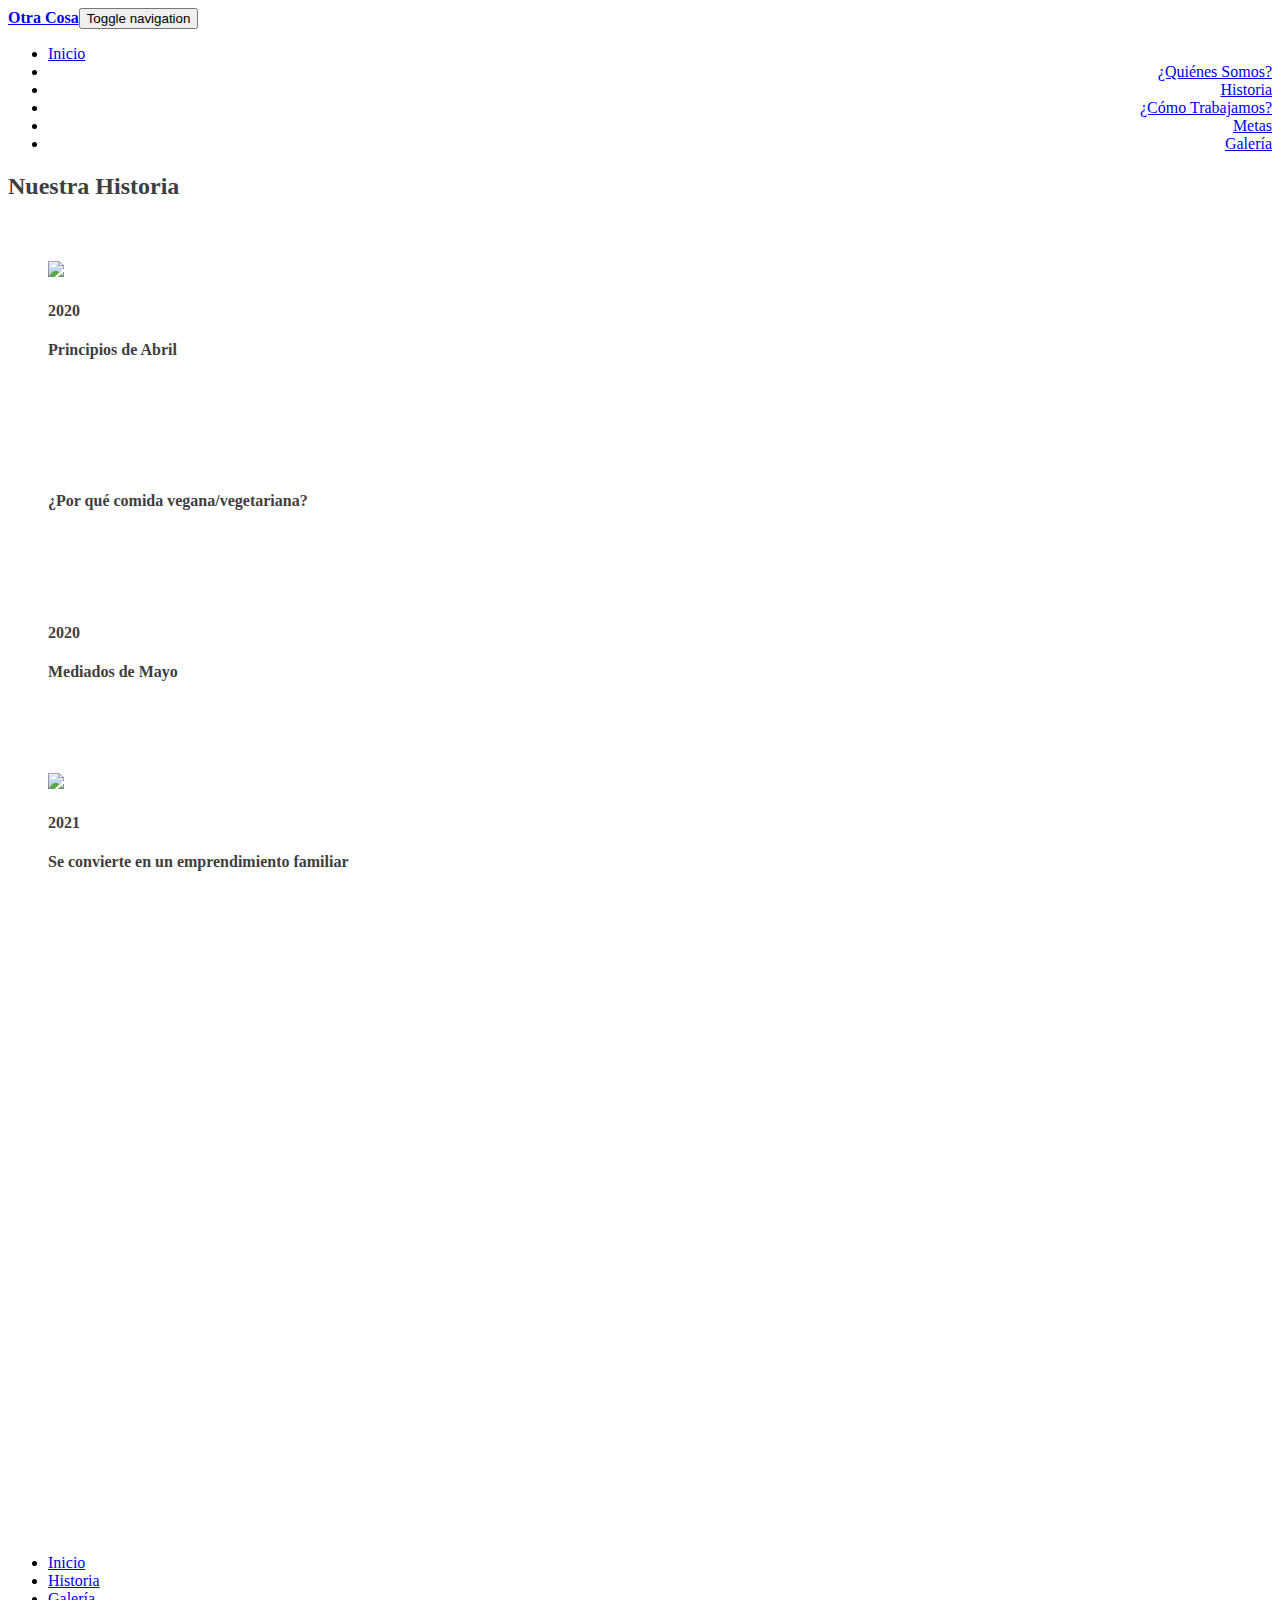
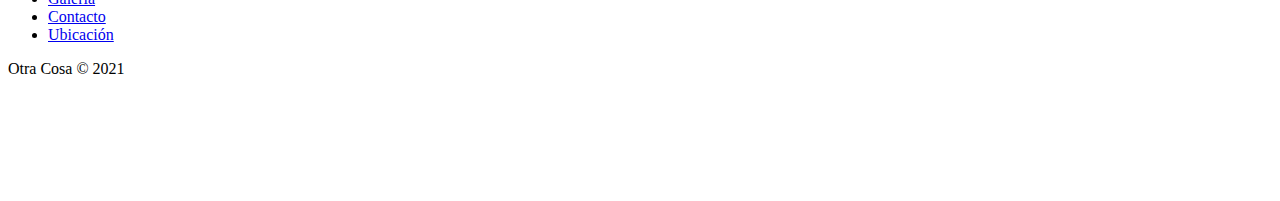
==== historia.html @ dc9800f2 "otacosa.veg" ====
<!DOCTYPE html>
<html lang="en">

<head>
    <meta charset="utf-8">
    <meta name="viewport" content="width=device-width, initial-scale=1.0, shrink-to-fit=no">
    <title>Otra Cosa</title>
    <link rel="apple-touch-icon" type="image/png" sizes="180x180" href="assets/img/otra%20cosa%20180.png">
    <link rel="icon" type="image/png" sizes="16x16" href="assets/img/otra%20cosa%2016.png">
    <link rel="icon" type="image/png" sizes="32x32" href="assets/img/otra%20cosa%2032.png">
    <link rel="icon" type="image/png" sizes="180x180" href="assets/img/otra%20cosa%20180.png">
    <link rel="icon" type="image/png" sizes="192x192" href="assets/img/otra%20cosa%20192.png">
    <link rel="icon" type="image/png" sizes="599x540" href="assets/img/otra%20cosa%20sin%20linea.png">
    <link rel="stylesheet" href="assets/bootstrap/css/bootstrap.min.css">
    <link rel="stylesheet" href="https://fonts.googleapis.com/css?family=Acme">
    <link rel="stylesheet" href="https://fonts.googleapis.com/css?family=Cookie">
    <link rel="stylesheet" href="https://fonts.googleapis.com/css?family=Roboto+Condensed:400,400i,700,700i">
    <link rel="stylesheet" href="assets/fonts/font-awesome.min.css">
    <link rel="stylesheet" href="assets/fonts/ionicons.min.css">
    <link rel="stylesheet" href="assets/css/best-carousel-slide.css">
    <link rel="stylesheet" href="assets/css/dd-testimonials.css">
    <link rel="stylesheet" href="assets/css/Footer-Basic.css">
    <link rel="stylesheet" href="https://cdnjs.cloudflare.com/ajax/libs/animate.css/3.5.2/animate.min.css">
    <link rel="stylesheet" href="https://cdnjs.cloudflare.com/ajax/libs/aos/2.3.4/aos.css">
    <link rel="stylesheet" href="https://cdnjs.cloudflare.com/ajax/libs/lightbox2/2.8.2/css/lightbox.min.css">
    <link rel="stylesheet" href="assets/css/Lightbox-Gallery.css">
    <link rel="stylesheet" href="assets/css/Pretty-Footer.css">
    <link rel="stylesheet" href="assets/css/Responsive-Youtube-Embed.css">
    <link rel="stylesheet" href="assets/css/styles.css">
    <link rel="stylesheet" href="assets/css/Testimonials.css">
    <link rel="stylesheet" href="assets/css/testimonialSlider-1.css">
    <link rel="stylesheet" href="assets/css/testimonialSlider.css">
    <link rel="stylesheet" href="assets/css/Timeline.css">
    <link rel="stylesheet" href="assets/css/Ultimate-Testimonial-Slider.css">
</head>

<body>
    <nav class="navbar navbar-light navbar-expand-md fixed-top" style="margin-top: 0px;background: rgba(255,255,255,0.7);">
        <div class="container-fluid"><a class="navbar-brand" href="#"><strong>Otra Cosa</strong></a><button data-toggle="collapse" class="navbar-toggler" data-target="#navcol-1"><span class="sr-only">Toggle navigation</span><span class="navbar-toggler-icon"></span></button>
            <div class="collapse navbar-collapse" id="navcol-1">
                <ul class="navbar-nav ml-auto">
                    <li class="nav-item"><a class="nav-link active text-right" href="index.html" style="text-align: right;">Inicio</a></li>
                    <li class="nav-item text-right" style="text-align: right;"><a class="nav-link text-right" href="quienesomos.html" style="text-align: right;">¿Quiénes Somos?</a></li>
                    <li class="nav-item text-right" style="text-align: right;"><a class="nav-link text-right" href="historia.html" style="text-align: right;">Historia</a></li>
                    <li class="nav-item text-right" style="text-align: right;"><a class="nav-link text-right" href="comotrabajo.html" style="text-align: right;">¿Cómo Trabajamos?</a></li>
                    <li class="nav-item text-right" style="text-align: right;"><a class="nav-link text-right" href="metas.html" style="text-align: right;">Metas</a></li>
                    <li class="nav-item text-right" style="text-align: right;"><a class="nav-link text-right" href="galeria.html" style="text-align: right;">Galería</a></li>
                </ul>
            </div>
        </div>
    </nav>
    <section id="section-timeline" style="color: rgb(255,255,255);">
        <div class="container">
            <div class="row">
                <div class="col-lg-12 text-center">
                    <h2 class="section-heading" style="background: #ffffff;color: rgb(62,62,62);">Nuestra Historia</h2>
                    <h3 class="section-subheading text-muted">El inicio de Otra Cosa</h3>
                </div>
            </div>
            <div class="row">
                <div class="col-lg-12">
                    <ul class="list-group timeline">
                        <li class="list-group-item">
                            <div data-aos="fade-down" class="timeline-image" style="background: rgba(51,238,21,0);"><img class="rounded-circle img-fluid" src="assets/img/icono%20maxi.jpg" style="border-color: rgb(65,238,22);border-top-color: rgb(255,;border-right-color: 255,;border-bottom-color: 255);border-left-color: 255,;background: rgba(59,234,16,0);"></div>
                            <div class="timeline-panel">
                                <div class="timeline-heading" style="color: rgb(62,62,62);">
                                    <h4 data-aos="fade-down">2020</h4>
                                    <h4 data-aos="fade-down" class="subheading">Principios de Abril</h4>
                                </div>
                                <div class="timeline-body">
                                    <p data-aos="fade-down" class="text-muted">En plena pandemia, surge la idea de crear un emprendimiento, junto con dos amigos: <em>Daniela y Nicolás</em>.<strong> </strong>Los tres estábamos desempleados y buscando generar ingresos. La pandemia estaba en auge y el encierro se encontraba en su peor momento. Pensamos varias ideas y dentro de ellas estaba “la producción y venta de hamburguesas veganas”. A todos nos gustó y nos pusimos <strong>manos a la obra.</strong><br><br><br></p>
                                </div>
                            </div>
                        </li>
                        <li class="list-group-item timeline-inverted">
                            <div data-aos="fade-down" class="timeline-image" style="background: url(&quot;assets/img/burger%20plato.jpg&quot;) center / cover no-repeat, rgb(241,148,9);"></div>
                            <div class="timeline-panel">
                                <div class="timeline-heading">
                                    <h4 data-aos="fade-down" class="subheading" style="color: rgb(62,62,62);">¿Por qué comida vegana/vegetariana?<br><br></h4>
                                </div>
                                <div class="timeline-body">
                                    <p data-aos="fade-down" class="text-muted">Es una idea práctica y original porque en Río Cuarto no hay mucha oferta para quien decide no comer carne. Además, es un mercado que está en constante expansión, cada vez hay más personas que son <strong>conscientes de su alimentación</strong>, por lo que es una buena alternativa.<br><br></p>
                                </div>
                            </div>
                        </li>
                        <li class="list-group-item">
                            <div data-aos="fade-down" class="timeline-image" style="background: url(&quot;assets/img/otra%20cosa.png&quot;) center / cover no-repeat, rgb(241,241,241);"></div>
                            <div class="timeline-panel">
                                <div class="timeline-heading">
                                    <h4 data-aos="fade-down" style="color: rgb(62,62,62);">2020</h4>
                                    <h4 data-aos="fade-down" class="subheading" style="color: rgb(62,62,62);">Mediados de Mayo</h4>
                                </div>
                                <div class="timeline-body">
                                    <p data-aos="fade-down" class="text-muted"><strong>&nbsp;Nace oficialmente “otra cosa”</strong>. Creamos un Instagram y comenzamos a ofrecer nuestros productos. Al principio solo hacíamos hamburguesas y luego incorporamos empanadas.<br><br><br></p>
                                </div>
                            </div>
                        </li>
                        <li class="list-group-item timeline-inverted">
                            <div data-aos="fade-down" class="timeline-image" style="background: rgba(241,148,9,0);"><img class="rounded-circle img-fluid" src="assets/img/icono%20cristian.jpg"></div>
                            <div class="timeline-panel">
                                <div class="timeline-heading">
                                    <h4 data-aos="fade-down" style="color: rgb(62,62,62);">2021</h4>
                                    <h4 data-aos="fade-down" class="subheading" style="color: rgb(62,62,62);">Se convierte en un emprendimiento familiar</h4>
                                </div>
                                <div class="timeline-body">
                                    <p data-aos="fade-down" class="text-muted">Daniela y Nicolas, después de un tiempo, se abrieron, pero yo decidí continuar sólo con el emprendimiento. Hasta que, en febrero de este año se unió mi hermano, Cristian.<br><br><br></p>
                                </div>
                            </div>
                        </li>
                        <li class="list-group-item timeline-inverted">
                            <div data-aos="zoom-in" class="timeline-image" style="background: rgb(51,238,21);padding-right: -10px;font-size: 97px;"><i class="fa fa-heart" style="padding-top: 20px;"></i></div>
                        </li>
                    </ul>
                </div>
            </div>
        </div>
    </section>
    <footer id="contacto" class="footer-basic" style="padding: 99px 0px;margin-top: 459px;">
        <div class="social"><a href="https://www.instagram.com/otracosa.veg/?hl=es-la"><i class="icon ion-social-instagram"></i></a><a href="https://api.whatsapp.com/send?phone=543585706635&amp;text=Hola%20%F0%9F%91%8B.%20Quiero%20hacer%20un%20pedido%3A%0A%E2%98%91%20Hamburguesas%3A%0A%E2%98%91%20Empanadas%20%3A"><i class="icon ion-social-whatsapp"></i></a><a href="https://www.google.com.ar/maps/place/R%C3%ADo+Cuarto,+C%C3%B3rdoba/@-33.1243872,-64.4122296,12z/data=!3m1!4b1!4m5!3m4!1s0x95d2000fbdd02247:0xc58d0a705d7cc0e3!8m2!3d-33.1231585!4d-64.3493441"><i class="icon ion-android-pin"></i></a></div>
        <ul class="list-inline">
            <li class="list-inline-item"><a href="index.html">Inicio</a></li>
            <li class="list-inline-item"><a href="historia.html">Historia</a></li>
            <li class="list-inline-item"><a href="galeria.html">Galería</a></li>
            <li class="list-inline-item"><a href="#contacto">Contacto</a></li>
            <li class="list-inline-item"><a href="https://www.google.com.ar/maps/place/R%C3%ADo+Cuarto,+C%C3%B3rdoba/@-33.1243872,-64.4122296,12z/data=!3m1!4b1!4m5!3m4!1s0x95d2000fbdd02247:0xc58d0a705d7cc0e3!8m2!3d-33.1231585!4d-64.3493441">Ubicación</a></li>
        </ul>
        <p class="copyright">Otra Cosa © 2021</p>
    </footer>
    <script src="assets/js/jquery.min.js"></script>
    <script src="assets/bootstrap/js/bootstrap.min.js"></script>
    <script src="assets/js/bs-init.js"></script>
    <script src="https://cdnjs.cloudflare.com/ajax/libs/aos/2.3.4/aos.js"></script>
    <script src="https://cdnjs.cloudflare.com/ajax/libs/lightbox2/2.8.2/js/lightbox.min.js"></script>
    <script src="assets/js/testimonialSlider.js"></script>
</body>

</html>
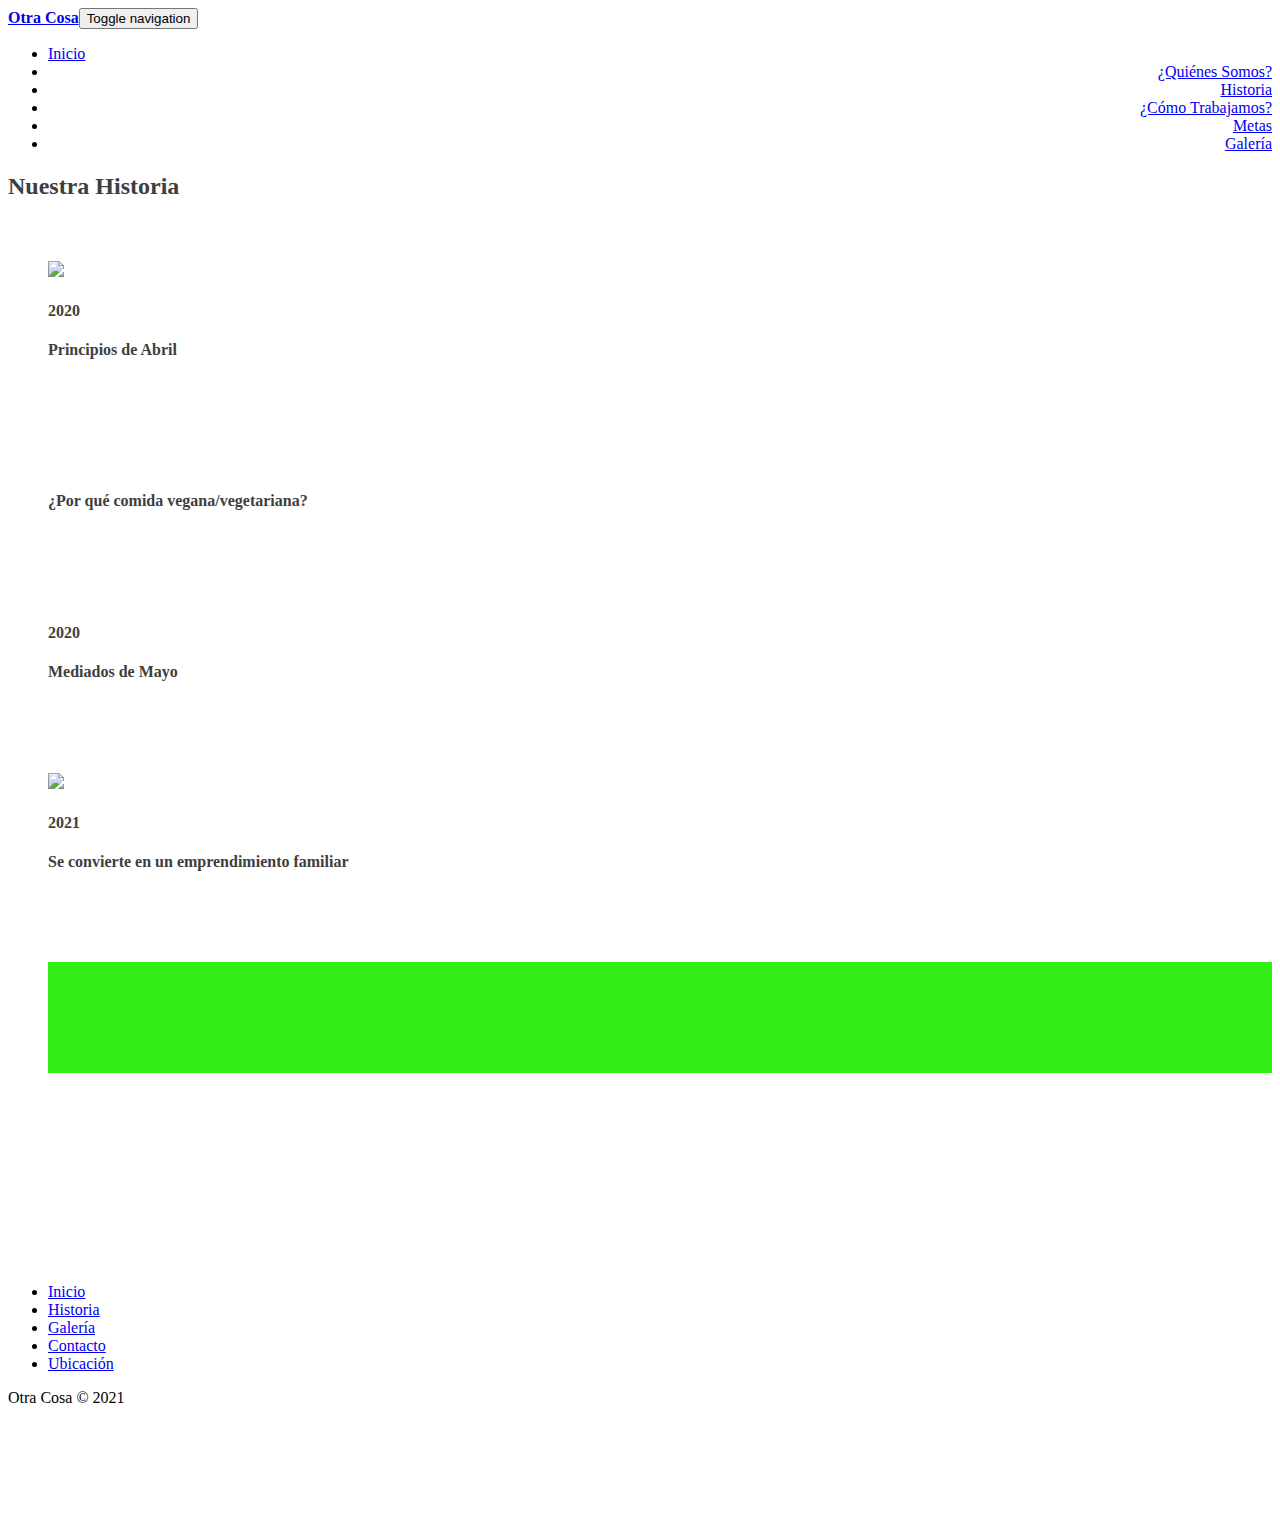
==== commit 4a0d63b4: "otracosa.veg.github.io" ====
--- a/historia.html
+++ b/historia.html
@@ -17,8 +17,14 @@
     <link rel="stylesheet" href="https://fonts.googleapis.com/css?family=Roboto+Condensed:400,400i,700,700i">
     <link rel="stylesheet" href="assets/fonts/font-awesome.min.css">
     <link rel="stylesheet" href="assets/fonts/ionicons.min.css">
+    <link rel="stylesheet" href="assets/css/--mp---Masonry-Gallery-with-Loader.css">
     <link rel="stylesheet" href="assets/css/best-carousel-slide.css">
+    <link rel="stylesheet" href="assets/css/Customizable-Background--Overlay.css">
     <link rel="stylesheet" href="assets/css/dd-testimonials.css">
+    <link rel="stylesheet" href="assets/css/Features-Boxed-Remixed-1.css">
+    <link rel="stylesheet" href="assets/css/Features-Boxed-Remixed-2.css">
+    <link rel="stylesheet" href="assets/css/Features-Boxed-Remixed-3.css">
+    <link rel="stylesheet" href="assets/css/Features-Boxed-Remixed.css">
     <link rel="stylesheet" href="assets/css/Footer-Basic.css">
     <link rel="stylesheet" href="https://cdnjs.cloudflare.com/ajax/libs/animate.css/3.5.2/animate.min.css">
     <link rel="stylesheet" href="https://cdnjs.cloudflare.com/ajax/libs/aos/2.3.4/aos.css">
@@ -41,7 +47,7 @@
                 <ul class="navbar-nav ml-auto">
                     <li class="nav-item"><a class="nav-link active text-right" href="index.html" style="text-align: right;">Inicio</a></li>
                     <li class="nav-item text-right" style="text-align: right;"><a class="nav-link text-right" href="quienesomos.html" style="text-align: right;">¿Quiénes Somos?</a></li>
-                    <li class="nav-item text-right" style="text-align: right;"><a class="nav-link text-right" href="historia.html" style="text-align: right;">Historia</a></li>
+                    <li class="nav-item text-right" style="text-align: right;"><a class="nav-link text-right active" href="historia.html" style="text-align: right;">Historia</a></li>
                     <li class="nav-item text-right" style="text-align: right;"><a class="nav-link text-right" href="comotrabajo.html" style="text-align: right;">¿Cómo Trabajamos?</a></li>
                     <li class="nav-item text-right" style="text-align: right;"><a class="nav-link text-right" href="metas.html" style="text-align: right;">Metas</a></li>
                     <li class="nav-item text-right" style="text-align: right;"><a class="nav-link text-right" href="galeria.html" style="text-align: right;">Galería</a></li>
@@ -108,14 +114,14 @@
                             </div>
                         </li>
                         <li class="list-group-item timeline-inverted">
-                            <div data-aos="zoom-in" class="timeline-image" style="background: rgb(51,238,21);padding-right: -10px;font-size: 97px;"><i class="fa fa-heart" style="padding-top: 20px;"></i></div>
+                            <div data-aos="zoom-in" class="timeline-image" style="background: rgb(51,238,21);padding-right: -10px;font-size: 97px;"><i class="fa fa-heart d-inline float-left" style="padding-top: 20px;margin: 31px;margin-top: 13px;"></i></div>
                         </li>
                     </ul>
                 </div>
             </div>
         </div>
     </section>
-    <footer id="contacto" class="footer-basic" style="padding: 99px 0px;margin-top: 459px;">
+    <footer id="contacto" class="footer-basic" style="padding: 99px 0px;margin-top: 74px;padding-top: 120px;background: var(--white);">
         <div class="social"><a href="https://www.instagram.com/otracosa.veg/?hl=es-la"><i class="icon ion-social-instagram"></i></a><a href="https://api.whatsapp.com/send?phone=543585706635&amp;text=Hola%20%F0%9F%91%8B.%20Quiero%20hacer%20un%20pedido%3A%0A%E2%98%91%20Hamburguesas%3A%0A%E2%98%91%20Empanadas%20%3A"><i class="icon ion-social-whatsapp"></i></a><a href="https://www.google.com.ar/maps/place/R%C3%ADo+Cuarto,+C%C3%B3rdoba/@-33.1243872,-64.4122296,12z/data=!3m1!4b1!4m5!3m4!1s0x95d2000fbdd02247:0xc58d0a705d7cc0e3!8m2!3d-33.1231585!4d-64.3493441"><i class="icon ion-android-pin"></i></a></div>
         <ul class="list-inline">
             <li class="list-inline-item"><a href="index.html">Inicio</a></li>
@@ -130,6 +136,10 @@
     <script src="assets/bootstrap/js/bootstrap.min.js"></script>
     <script src="assets/js/bs-init.js"></script>
     <script src="https://cdnjs.cloudflare.com/ajax/libs/aos/2.3.4/aos.js"></script>
+    <script src="https://code.jquery.com/jquery-2.2.4.min.js"></script>
+    <script src="https://cdn.rawgit.com/digistate/resouces/master/multipleFilterMasonry.js"></script>
+    <script src="https://cdn.rawgit.com/desandro/masonry/master/dist/masonry.pkgd.min.js"></script>
+    <script src="assets/js/--mp---Masonry-Gallery-with-Loader.js"></script>
     <script src="https://cdnjs.cloudflare.com/ajax/libs/lightbox2/2.8.2/js/lightbox.min.js"></script>
     <script src="assets/js/testimonialSlider.js"></script>
 </body>
